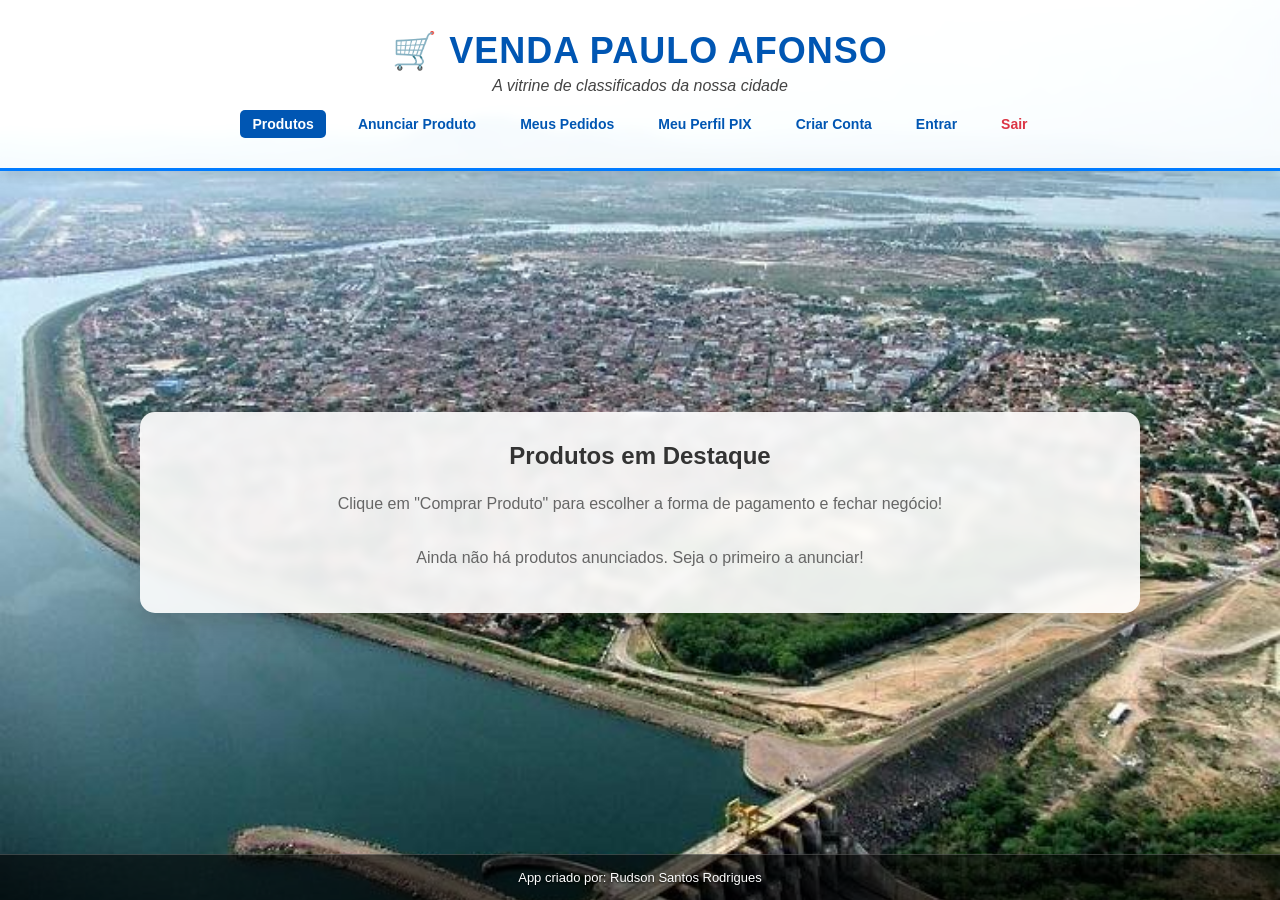
==== index.html @ cea547e6 "Add files via upload" ====
<!DOCTYPE html>
<html lang="pt-BR">
<head>
    <meta charset="UTF-8">
    <meta name="viewport" content="width=device-width, initial-scale=1.0">
    <title>Venda Paulo Afonso - Produtos</title>
    <link rel="stylesheet" href="style.css">
</head>
<body>

    <header class="main-header">
        <h1>🛒 VENDA PAULO AFONSO</h1>
        <p>A vitrine de classificados da nossa cidade</p>
        
        <nav class="nav-menu">
            <a href="index.html" class="ativo">Produtos</a>
            <a href="anunciar.html">Anunciar Produto</a>
            <a href="painel.html">Meus Pedidos</a>
            <a href="perfil.html">Meu Perfil PIX</a>
            <a href="cadastro.html">Criar Conta</a>
            <a href="login.html">Entrar</a>
            <a href="#" id="btnSair" style="color: #dc3545; font-weight: bold;">Sair</a>
        </nav>
    </header>

    <div class="vitrine-container">
        <h2>Produtos em Destaque</h2>
        <p style="text-align: center; color: #666; margin-bottom: 20px;">Clique em "Comprar Produto" para escolher a forma de pagamento e fechar negócio!</p>
        
        <div id="listaProdutos" class="grid-produtos"></div>
    </div>

    <footer class="main-footer">
        App criado por: Rudson Santos Rodrigues
    </footer>

    <script>
        const listaProdutosDiv = document.getElementById('listaProdutos');

        let anuncios = [];
        try {
            anuncios = JSON.parse(localStorage.getItem('listaAnuncios')) || [];
        } catch (erro) {
            anuncios = [];
            localStorage.removeItem('listaAnuncios');
        }

        if (anuncios.length === 0) {
            listaProdutosDiv.innerHTML = '<p class="sem-anuncios">Ainda não há produtos anunciados. Seja o primeiro a anunciar!</p>';
        } else {
            anuncios.forEach((anuncio) => {
                const card = document.createElement('div');
                card.classList.add('produto-card');

                const titulo = anuncio.titulo || 'Produto sem título';
                const preco = anuncio.preco ? parseFloat(anuncio.preco).toFixed(2) : '0.00';
                const descricao = anuncio.descricao || 'Sem descrição';
                const anunciante = anuncio.anunciante || 'Anônimo';
                const imagem = anuncio.imagem || '';

                card.innerHTML = `
                    <img src="${imagem}" alt="${titulo}">
                    <div class="produto-info">
                        <h3>${titulo}</h3>
                        <p class="preco">R$ ${preco}</p>
                        <p class="descricao">${descricao}</p>
                        <span class="anunciante">Vendedor: ${anunciante}</span>
                        
                        <div class="acoes-produto" style="margin-top: 15px;">
                            <button class="btn-comprar btn-principal" 
                                data-titulo="${titulo.replace(/"/g, '&quot;')}" 
                                data-preco="${preco}" 
                                data-vendedor="${anunciante.replace(/"/g, '&quot;')}"
                                style="width: 100%; padding: 10px; font-size: 14px; cursor: pointer;">
                                🛒 Comprar Produto
                            </button>
                        </div>
                    </div>
                `;

                listaProdutosDiv.appendChild(card);
            });

            document.querySelectorAll('.btn-comprar').forEach(botao => {
                botao.addEventListener('click', function() {
                    const titulo = this.getAttribute('data-titulo');
                    const preco = this.getAttribute('data-preco');
                    const vendedor = this.getAttribute('data-vendedor');
                    irParaPagamento(titulo, preco, vendedor);
                });
            });
        }

        function irParaPagamento(titulo, preco, vendedor) {
            let usuarioLogado = null;
            try {
                usuarioLogado = JSON.parse(localStorage.getItem('usuarioLogado'));
            } catch (e) {
                usuarioLogado = null;
            }

            if (!usuarioLogado) {
                alert("Você precisa estar logado para comprar um produto!");
                window.location.href = 'login.html';
                return;
            }

            const produtoSelecionado = {
                titulo: titulo,
                preco: preco,
                vendedor: vendedor
            };

            localStorage.setItem('produtoCheckout', JSON.stringify(produtoSelecionado));
            window.location.href = 'pagamento.html';
        }

        const btnSair = document.getElementById('btnSair');
        if (btnSair) {
            btnSair.addEventListener('click', function(e) {
                e.preventDefault();
                if (confirm("Você tem certeza que deseja sair da sua conta?")) {
                    localStorage.removeItem('usuarioLogado');
                    alert("Você saiu com sucesso!");
                    location.reload();
                }
            });
        }
    </script>
</body>
</html>
---- style.css ----
/* Estilos Gerais e Layout da Página */
body {
    font-family: 'Segoe UI', Tahoma, Geneva, Verdana, sans-serif;
    background-image: url('fundo.jpg');
    background-size: cover;
    background-position: center;
    background-repeat: no-repeat;
    background-attachment: fixed;
    min-height: 100vh;
    margin: 0;
    display: flex;
    flex-direction: column;
    justify-content: space-between;
    align-items: center;
}

/* Estilo do Cabeçalho (VENDA PAULO AFONSO) */
.main-header {
    text-align: center;
    padding: 30px;
    background-color: rgba(255, 255, 255, 0.85); /* Fundo branco levemente transparente */
    width: 100%;
    backdrop-filter: blur(5px); /* Efeito de vidro fosco */
    box-shadow: 0 4px 15px rgba(0, 0, 0, 0.2);
    border-bottom: 3px solid #007bff;
    box-sizing: border-box;
}

.main-header h1 {
    margin: 0;
    color: #0056b3;
    font-size: 36px;
    letter-spacing: 1px;
    text-transform: uppercase;
    font-weight: 800;
}

.main-header p {
    margin: 5px 0 0;
    color: #444;
    font-size: 16px;
    font-style: italic;
}

/* Estilos da Caixa de Cadastro (O Formulário) */
.auth-container {
    background: white;
    padding: 40px;
    border-radius: 15px;
    box-shadow: 0 10px 30px rgba(0, 0, 0, 0.3);
    width: 100%;
    max-width: 420px;
    margin: 20px auto;
    box-sizing: border-box;
}

h2 {
    text-align: center;
    color: #333;
    margin-top: 0;
    margin-bottom: 30px;
}

.input-group {
    margin-bottom: 20px;
}

label {
    font-size: 13px;
    color: #555;
    margin-bottom: 8px;
    display: block;
}

input {
    width: 100%;
    padding: 12px;
    border: 2px solid #e9ecef;
    border-radius: 8px;
    font-size: 15px;
    box-sizing: border-box;
    transition: border-color 0.3s;
}

input:focus {
    outline: none;
    border-color: #007bff;
}

.btn-principal {
    width: 100%;
    background: linear-gradient(to right, #007bff, #0056b3);
    color: white;
    border: none;
    padding: 15px;
    border-radius: 8px;
    cursor: pointer;
    font-size: 16px;
    font-weight: bold;
    margin-top: 20px;
    transition: transform 0.1s;
}

.btn-principal:active {
    transform: scale(0.98);
}

#mensagemFeedback {
    text-align: center;
    margin-top: 20px;
    font-size: 14px;
    font-weight: bold;
    color: green;
    min-height: 20px;
}

/* Estilos do Rodapé */
.main-footer {
    text-align: center;
    padding: 15px;
    color: #fff;
    font-size: 13px;
    background-color: rgba(0, 0, 0, 0.6); /* Fundo escuro levemente transparente para destacar o nome na foto */
    width: 100%;
    border-top: 1px solid rgba(255, 255, 255, 0.2);
    box-sizing: border-box;
    text-shadow: 0 1px 2px rgba(0, 0, 0, 0.8);
}
/* Estilos do Menu de Navegação */
.nav-menu {
    margin-top: 15px;
    display: flex;
    justify-content: center;
    gap: 20px;
}

.nav-menu a {
    text-decoration: none;
    color: #0056b3;
    font-weight: bold;
    font-size: 14px;
    padding: 6px 12px;
    border-radius: 5px;
    transition: background 0.2s;
}

.nav-menu a:hover, .nav-menu a.ativo {
    background-color: #0056b3;
    color: white;
}

/* Estilos da Vitrine e Grid de Produtos */
.vitrine-container {
    width: 90%;
    max-width: 1000px;
    margin: 30px auto;
    background: rgba(255, 255, 255, 0.9);
    padding: 30px;
    border-radius: 15px;
    box-shadow: 0 10px 30px rgba(0,0,0,0.2);
    backdrop-filter: blur(5px);
    box-sizing: border-box;
}

.vitrine-container h2 {
    text-align: center;
    color: #333;
    margin-bottom: 25px;
}

.grid-produtos {
    display: grid;
    grid-template-columns: repeat(auto-fill, minmax(250px, 1fr));
    gap: 20px;
}

/* Estilo de cada Card de Produto */
.produto-card {
    background: white;
    border-radius: 10px;
    overflow: hidden;
    box-shadow: 0 4px 10px rgba(0,0,0,0.1);
    display: flex;
    flex-direction: column;
    justify-content: space-between;
}

.produto-card img {
    width: 100%;
    height: 180px;
    object-fit: cover; /* Mantém a proporção da foto sem distorcer */
}

.produto-info {
    padding: 15px;
}

.produto-info h3 {
    margin: 0 0 10px 0;
    font-size: 18px;
    color: #222;
}

.produto-info .preco {
    font-size: 20px;
    color: #28a745;
    font-weight: bold;
    margin: 5px 0;
}

.produto-info .descricao {
    font-size: 14px;
    color: #666;
    margin-bottom: 10px;
}

.produto-info .anunciante {
    font-size: 12px;
    color: #999;
    font-style: italic;
    display: block;
    border-top: 1px solid #eee;
    padding-top: 8px;
}

.sem-anuncios {
    text-align: center;
    color: #666;
    font-size: 16px;
    grid-column: 1 / -1;
}
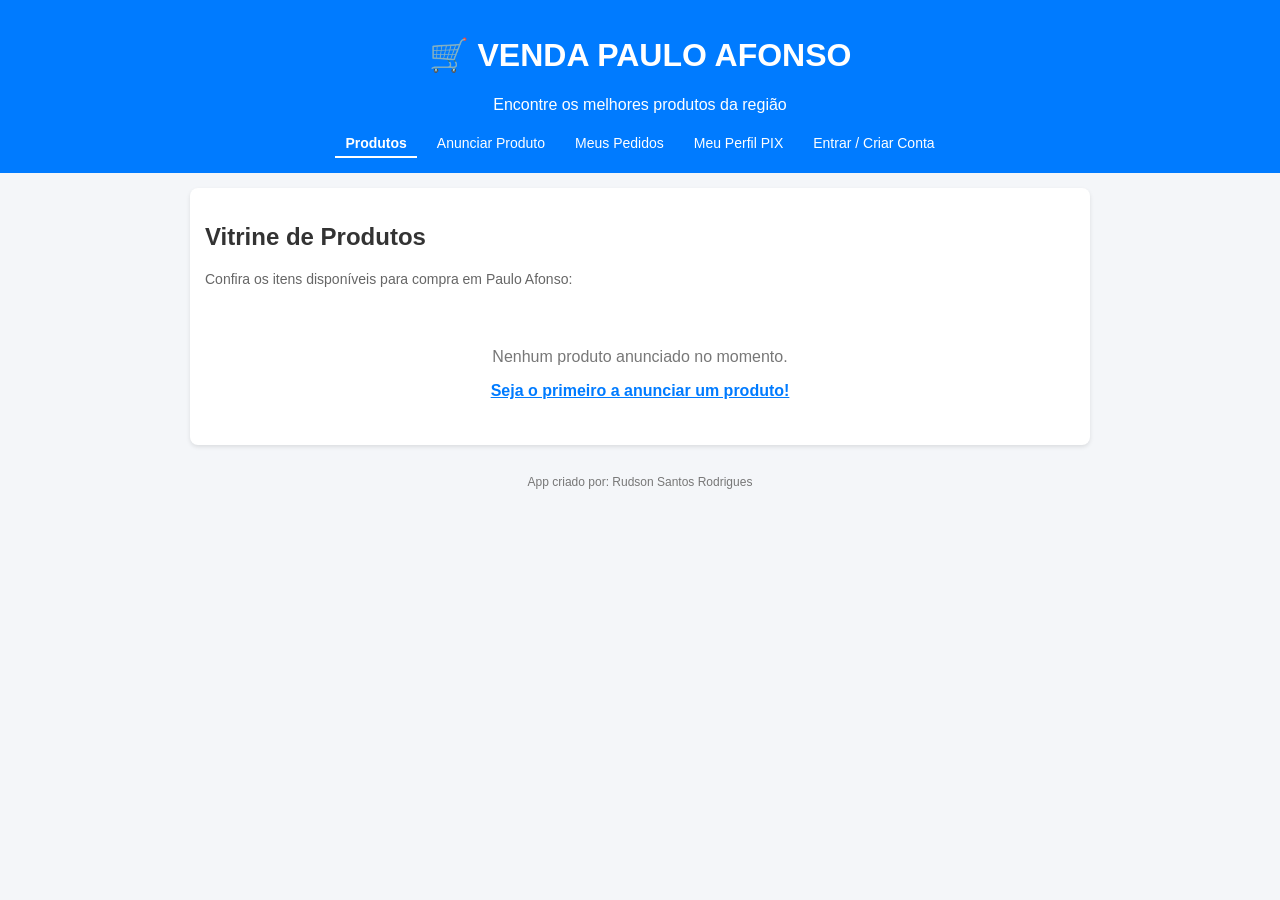
==== commit 104991d5: "Update index.html" ====
--- a/index.html
+++ b/index.html
@@ -3,31 +3,82 @@
 <head>
     <meta charset="UTF-8">
     <meta name="viewport" content="width=device-width, initial-scale=1.0">
-    <title>Venda Paulo Afonso - Produtos</title>
+    <title>Venda Paulo Afonso - Início</title>
     <link rel="stylesheet" href="style.css">
+    <style>
+        /* Estilos específicos da vitrine e cards de produtos */
+        .vitrine-grid {
+            display: grid;
+            grid-template-columns: repeat(auto-fill, minmax(250px, 1fr));
+            gap: 15px;
+            margin-top: 15px;
+        }
+        .card-produto {
+            background: #fff;
+            border: 1px solid #ddd;
+            border-radius: 8px;
+            padding: 15px;
+            text-align: left;
+            box-shadow: 0 2px 4px rgba(0,0,0,0.05);
+            display: flex;
+            flex-direction: column;
+            justify-content: space-between;
+        }
+        .card-produto h3 {
+            margin-top: 0;
+            color: #007bff;
+            font-size: 18px;
+        }
+        .card-produto p {
+            margin: 8px 0;
+            font-size: 14px;
+            color: #555;
+        }
+        .preco-destaque {
+            font-size: 16px;
+            font-weight: bold;
+            color: #28a745;
+        }
+        .btn-comprar {
+            background-color: #28a745;
+            color: white;
+            border: none;
+            padding: 10px;
+            border-radius: 4px;
+            cursor: pointer;
+            font-weight: bold;
+            width: 100%;
+            margin-top: 10px;
+            font-size: 14px;
+        }
+        .btn-comprar:hover {
+            background-color: #218838;
+        }
+    </style>
 </head>
 <body>
 
     <header class="main-header">
         <h1>🛒 VENDA PAULO AFONSO</h1>
-        <p>A vitrine de classificados da nossa cidade</p>
+        <p>Encontre os melhores produtos da região</p>
         
         <nav class="nav-menu">
             <a href="index.html" class="ativo">Produtos</a>
             <a href="anunciar.html">Anunciar Produto</a>
             <a href="painel.html">Meus Pedidos</a>
             <a href="perfil.html">Meu Perfil PIX</a>
-            <a href="cadastro.html">Criar Conta</a>
-            <a href="login.html">Entrar</a>
-            <a href="#" id="btnSair" style="color: #dc3545; font-weight: bold;">Sair</a>
+            <a href="login.html" id="linkLogin">Entrar / Criar Conta</a>
+            <a href="#" id="btnSair" style="color: #ffcccc; font-weight: bold; display: none;">Sair</a>
         </nav>
     </header>
 
-    <div class="vitrine-container">
-        <h2>Produtos em Destaque</h2>
-        <p style="text-align: center; color: #666; margin-bottom: 20px;">Clique em "Comprar Produto" para escolher a forma de pagamento e fechar negócio!</p>
+    <div class="vitrine-container" style="max-width: 900px;">
+        <h2>Vitrine de Produtos</h2>
+        <p style="font-size: 14px; color: #666;">Confira os itens disponíveis para compra em Paulo Afonso:</p>
         
-        <div id="listaProdutos" class="grid-produtos"></div>
+        <div id="vitrine" class="vitrine-grid">
+            <!-- Os produtos cadastrados serão injetados aqui automaticamente via JavaScript -->
+        </div>
     </div>
 
     <footer class="main-footer">
@@ -35,97 +86,76 @@
     </footer>
 
     <script>
-        const listaProdutosDiv = document.getElementById('listaProdutos');
+        // Verifica o estado da sessão do usuário no menu
+        const usuarioLogado = JSON.parse(localStorage.getItem('usuarioLogado'));
+        const linkLogin = document.getElementById('linkLogin');
+        const btnSair = document.getElementById('btnSair');
 
-        let anuncios = [];
-        try {
-            anuncios = JSON.parse(localStorage.getItem('listaAnuncios')) || [];
-        } catch (erro) {
-            anuncios = [];
-            localStorage.removeItem('listaAnuncios');
+        if (usuarioLogado) {
+            linkLogin.textContent = `Olá, ${usuarioLogado.nome}`;
+            linkLogin.href = 'perfil.html';
+            btnSair.style.display = 'inline';
         }
 
-        if (anuncios.length === 0) {
-            listaProdutosDiv.innerHTML = '<p class="sem-anuncios">Ainda não há produtos anunciados. Seja o primeiro a anunciar!</p>';
-        } else {
-            anuncios.forEach((anuncio) => {
-                const card = document.createElement('div');
-                card.classList.add('produto-card');
+        btnSair.addEventListener('click', function(e) {
+            e.preventDefault();
+            if (confirm("Deseja sair da sua conta?")) {
+                localStorage.removeItem('usuarioLogado');
+                alert("Você saiu com sucesso!");
+                window.location.reload();
+            }
+        });
 
-                const titulo = anuncio.titulo || 'Produto sem título';
-                const preco = anuncio.preco ? parseFloat(anuncio.preco).toFixed(2) : '0.00';
-                const descricao = anuncio.descricao || 'Sem descrição';
-                const anunciante = anuncio.anunciante || 'Anônimo';
-                const imagem = anuncio.imagem || '';
+        // Carrega os produtos salvos no LocalStorage e renderiza na vitrine
+        window.onload = function() {
+            const listaProdutos = JSON.parse(localStorage.getItem('listaProdutos')) || [];
+            const vitrineDiv = document.getElementById('vitrine');
 
-                card.innerHTML = `
-                    <img src="${imagem}" alt="${titulo}">
-                    <div class="produto-info">
-                        <h3>${titulo}</h3>
-                        <p class="preco">R$ ${preco}</p>
-                        <p class="descricao">${descricao}</p>
-                        <span class="anunciante">Vendedor: ${anunciante}</span>
-                        
-                        <div class="acoes-produto" style="margin-top: 15px;">
-                            <button class="btn-comprar btn-principal" 
-                                data-titulo="${titulo.replace(/"/g, '&quot;')}" 
-                                data-preco="${preco}" 
-                                data-vendedor="${anunciante.replace(/"/g, '&quot;')}"
-                                style="width: 100%; padding: 10px; font-size: 14px; cursor: pointer;">
-                                🛒 Comprar Produto
-                            </button>
-                        </div>
+            if (listaProdutos.length === 0) {
+                vitrineDiv.innerHTML = `
+                    <div style="grid-column: 1 / -1; text-align: center; padding: 30px; color: #777;">
+                        <p>Nenhum produto anunciado no momento.</p>
+                        <a href="anunciar.html" style="color: #007bff; font-weight: bold; text-decoration: underline;">Seja o primeiro a anunciar um produto!</a>
                     </div>
                 `;
+            } else {
+                vitrineDiv.innerHTML = "";
+                listaProdutos.forEach(prod => {
+                    vitrineDiv.innerHTML += `
+                        <div class="card-produto">
+                            <div>
+                                <h3>${prod.titulo}</h3>
+                                <p>${prod.descricao || 'Sem descrição informada.'}</p>
+                                <p class="preco-destaque">R$ ${parseFloat(prod.preco).toFixed(2)}</p>
+                                <p style="font-size: 12px; color: #888;">Vendedor: ${prod.vendedor}</p>
+                            </div>
+                            <button class="btn-comprar" onclick="irParaCheckout('${prod.id}')">Comprar Agora</button>
+                        </div>
+                    `;
+                });
+            }
+        };
 
-                listaProdutosDiv.appendChild(card);
-            });
-
-            document.querySelectorAll('.btn-comprar').forEach(botao => {
-                botao.addEventListener('click', function() {
-                    const titulo = this.getAttribute('data-titulo');
-                    const preco = this.getAttribute('data-preco');
-                    const vendedor = this.getAttribute('data-vendedor');
-                    irParaPagamento(titulo, preco, vendedor);
-                });
-            });
-        }
-
-        function irParaPagamento(titulo, preco, vendedor) {
-            let usuarioLogado = null;
-            try {
-                usuarioLogado = JSON.parse(localStorage.getItem('usuarioLogado'));
-            } catch (e) {
-                usuarioLogado = null;
-            }
-
-            if (!usuarioLogado) {
-                alert("Você precisa estar logado para comprar um produto!");
+        // Função chamada ao clicar em comprar
+        function irParaCheckout(idProduto) {
+            const usuario = localStorage.getItem('usuarioLogado');
+            if (!usuario) {
+                alert("Você precisa estar logado para realizar uma compra!");
                 window.location.href = 'login.html';
                 return;
             }
 
-            const produtoSelecionado = {
-                titulo: titulo,
-                preco: preco,
-                vendedor: vendedor
-            };
+            const listaProdutos = JSON.parse(localStorage.getItem('listaProdutos')) || [];
+            const produtoEscolhido = listaProdutos.find(p => p.id === idProduto);
 
-            localStorage.setItem('produtoCheckout', JSON.stringify(produtoSelecionado));
-            window.location.href = 'pagamento.html';
-        }
-
-        const btnSair = document.getElementById('btnSair');
-        if (btnSair) {
-            btnSair.addEventListener('click', function(e) {
-                e.preventDefault();
-                if (confirm("Você tem certeza que deseja sair da sua conta?")) {
-                    localStorage.removeItem('usuarioLogado');
-                    alert("Você saiu com sucesso!");
-                    location.reload();
-                }
-            });
+            if (produtoEscolhido) {
+                // Salva temporariamente o produto que está sendo comprado
+                localStorage.setItem('produtoCheckout', JSON.stringify(produtoEscolhido));
+                window.location.href = 'pagamento.html';
+            } else {
+                alert("Produto não encontrado.");
+            }
         }
     </script>
 </body>
-</html>+</html>
--- a/style.css
+++ b/style.css
@@ -1,231 +1,105 @@
-/* Estilos Gerais e Layout da Página */
 body {
-    font-family: 'Segoe UI', Tahoma, Geneva, Verdana, sans-serif;
-    background-image: url('fundo.jpg');
-    background-size: cover;
-    background-position: center;
-    background-repeat: no-repeat;
-    background-attachment: fixed;
-    min-height: 100vh;
+    font-family: Arial, sans-serif;
+    background-color: #f4f6f9;
     margin: 0;
-    display: flex;
-    flex-direction: column;
-    justify-content: space-between;
-    align-items: center;
+    padding: 0;
+    color: #333;
 }
 
-/* Estilo do Cabeçalho (VENDA PAULO AFONSO) */
 .main-header {
+    background-color: #007bff;
+    color: white;
+    padding: 15px;
     text-align: center;
-    padding: 30px;
-    background-color: rgba(255, 255, 255, 0.85); /* Fundo branco levemente transparente */
-    width: 100%;
-    backdrop-filter: blur(5px); /* Efeito de vidro fosco */
-    box-shadow: 0 4px 15px rgba(0, 0, 0, 0.2);
-    border-bottom: 3px solid #007bff;
+}
+
+.nav-menu {
+    margin-top: 10px;
+    display: flex;
+    justify-content: center;
+    flex-wrap: wrap;
+    gap: 10px;
+}
+
+.nav-menu a {
+    color: white;
+    text-decoration: none;
+    font-size: 14px;
+    padding: 5px 10px;
+}
+
+.nav-menu a:hover {
+    text-decoration: underline;
+}
+
+.nav-menu a.ativo {
+    font-weight: bold;
+    border-bottom: 2px solid white;
+}
+
+.vitrine-container, .auth-container {
+    padding: 15px;
+    max-width: 600px;
+    margin: 15px auto;
+    background: white;
+    border-radius: 8px;
+    box-shadow: 0 2px 4px rgba(0,0,0,0.1);
     box-sizing: border-box;
 }
 
-.main-header h1 {
-    margin: 0;
-    color: #0056b3;
-    font-size: 36px;
-    letter-spacing: 1px;
-    text-transform: uppercase;
-    font-weight: 800;
+.input-group {
+    margin-bottom: 12px;
+    text-align: left;
 }
 
-.main-header p {
-    margin: 5px 0 0;
-    color: #444;
-    font-size: 16px;
-    font-style: italic;
+.input-group label {
+    display: block;
+    margin-bottom: 5px;
+    font-weight: bold;
+    font-size: 14px;
 }
 
-/* Estilos da Caixa de Cadastro (O Formulário) */
-.auth-container {
-    background: white;
-    padding: 40px;
-    border-radius: 15px;
-    box-shadow: 0 10px 30px rgba(0, 0, 0, 0.3);
+.input-group input, .input-group select {
     width: 100%;
-    max-width: 420px;
-    margin: 20px auto;
+    padding: 10px;
+    border: 1px solid #ccc;
+    border-radius: 4px;
     box-sizing: border-box;
-}
-
-h2 {
-    text-align: center;
-    color: #333;
-    margin-top: 0;
-    margin-bottom: 30px;
-}
-
-.input-group {
-    margin-bottom: 20px;
-}
-
-label {
-    font-size: 13px;
-    color: #555;
-    margin-bottom: 8px;
-    display: block;
-}
-
-input {
-    width: 100%;
-    padding: 12px;
-    border: 2px solid #e9ecef;
-    border-radius: 8px;
-    font-size: 15px;
-    box-sizing: border-box;
-    transition: border-color 0.3s;
-}
-
-input:focus {
-    outline: none;
-    border-color: #007bff;
+    font-size: 16px; /* Evita zoom automático no iPhone */
 }
 
 .btn-principal {
-    width: 100%;
-    background: linear-gradient(to right, #007bff, #0056b3);
+    background-color: #28a745;
     color: white;
     border: none;
-    padding: 15px;
-    border-radius: 8px;
+    padding: 12px;
+    width: 100%;
+    border-radius: 4px;
+    font-size: 16px;
     cursor: pointer;
-    font-size: 16px;
     font-weight: bold;
-    margin-top: 20px;
-    transition: transform 0.1s;
 }
 
-.btn-principal:active {
-    transform: scale(0.98);
+.btn-principal:hover {
+    background-color: #218838;
 }
 
-#mensagemFeedback {
-    text-align: center;
-    margin-top: 20px;
-    font-size: 14px;
-    font-weight: bold;
-    color: green;
-    min-height: 20px;
-}
-
-/* Estilos do Rodapé */
 .main-footer {
     text-align: center;
     padding: 15px;
-    color: #fff;
-    font-size: 13px;
-    background-color: rgba(0, 0, 0, 0.6); /* Fundo escuro levemente transparente para destacar o nome na foto */
-    width: 100%;
-    border-top: 1px solid rgba(255, 255, 255, 0.2);
-    box-sizing: border-box;
-    text-shadow: 0 1px 2px rgba(0, 0, 0, 0.8);
-}
-/* Estilos do Menu de Navegação */
-.nav-menu {
-    margin-top: 15px;
-    display: flex;
-    justify-content: center;
-    gap: 20px;
+    font-size: 12px;
+    color: #777;
 }
 
-.nav-menu a {
-    text-decoration: none;
-    color: #0056b3;
-    font-weight: bold;
-    font-size: 14px;
-    padding: 6px 12px;
-    border-radius: 5px;
-    transition: background 0.2s;
+/* Ajustes responsivos para telas pequenas (Celulares) */
+@media (max-width: 768px) {
+    body {
+        padding: 0;
+    }
+    .vitrine-container, .auth-container {
+        margin: 5px;
+        border-radius: 0;
+        box-shadow: none;
+        padding: 10px;
+    }
 }
-
-.nav-menu a:hover, .nav-menu a.ativo {
-    background-color: #0056b3;
-    color: white;
-}
-
-/* Estilos da Vitrine e Grid de Produtos */
-.vitrine-container {
-    width: 90%;
-    max-width: 1000px;
-    margin: 30px auto;
-    background: rgba(255, 255, 255, 0.9);
-    padding: 30px;
-    border-radius: 15px;
-    box-shadow: 0 10px 30px rgba(0,0,0,0.2);
-    backdrop-filter: blur(5px);
-    box-sizing: border-box;
-}
-
-.vitrine-container h2 {
-    text-align: center;
-    color: #333;
-    margin-bottom: 25px;
-}
-
-.grid-produtos {
-    display: grid;
-    grid-template-columns: repeat(auto-fill, minmax(250px, 1fr));
-    gap: 20px;
-}
-
-/* Estilo de cada Card de Produto */
-.produto-card {
-    background: white;
-    border-radius: 10px;
-    overflow: hidden;
-    box-shadow: 0 4px 10px rgba(0,0,0,0.1);
-    display: flex;
-    flex-direction: column;
-    justify-content: space-between;
-}
-
-.produto-card img {
-    width: 100%;
-    height: 180px;
-    object-fit: cover; /* Mantém a proporção da foto sem distorcer */
-}
-
-.produto-info {
-    padding: 15px;
-}
-
-.produto-info h3 {
-    margin: 0 0 10px 0;
-    font-size: 18px;
-    color: #222;
-}
-
-.produto-info .preco {
-    font-size: 20px;
-    color: #28a745;
-    font-weight: bold;
-    margin: 5px 0;
-}
-
-.produto-info .descricao {
-    font-size: 14px;
-    color: #666;
-    margin-bottom: 10px;
-}
-
-.produto-info .anunciante {
-    font-size: 12px;
-    color: #999;
-    font-style: italic;
-    display: block;
-    border-top: 1px solid #eee;
-    padding-top: 8px;
-}
-
-.sem-anuncios {
-    text-align: center;
-    color: #666;
-    font-size: 16px;
-    grid-column: 1 / -1;
-}
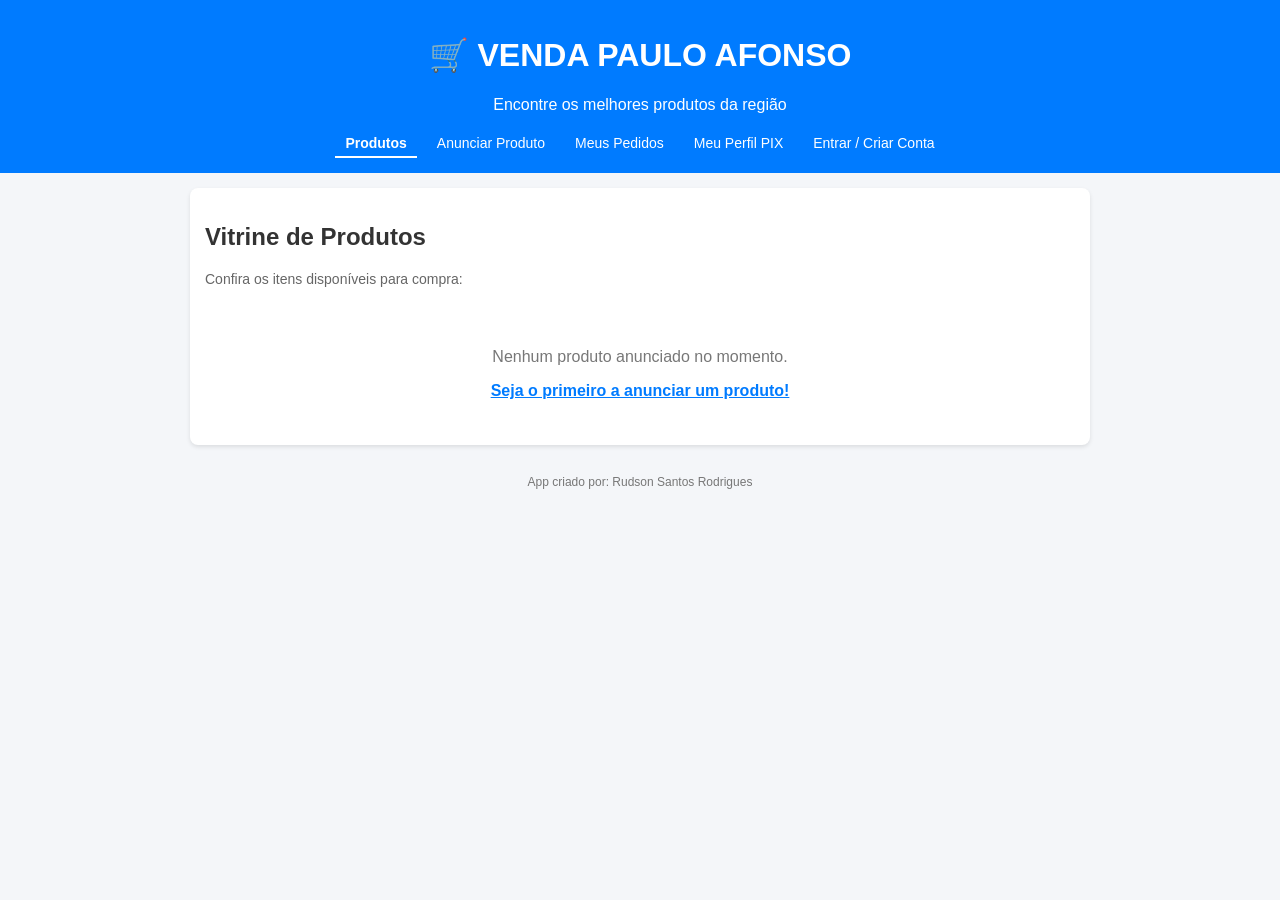
==== commit 5f737aa4: "Add files via upload" ====
--- a/index.html
+++ b/index.html
@@ -6,7 +6,6 @@
     <title>Venda Paulo Afonso - Início</title>
     <link rel="stylesheet" href="style.css">
     <style>
-        /* Estilos específicos da vitrine e cards de produtos */
         .vitrine-grid {
             display: grid;
             grid-template-columns: repeat(auto-fill, minmax(250px, 1fr));
@@ -23,6 +22,14 @@
             display: flex;
             flex-direction: column;
             justify-content: space-between;
+        }
+        .img-produto {
+            width: 100%;
+            height: 150px;
+            object-fit: cover;
+            border-radius: 4px;
+            margin-bottom: 10px;
+            background-color: #eee;
         }
         .card-produto h3 {
             margin-top: 0;
@@ -74,10 +81,10 @@
 
     <div class="vitrine-container" style="max-width: 900px;">
         <h2>Vitrine de Produtos</h2>
-        <p style="font-size: 14px; color: #666;">Confira os itens disponíveis para compra em Paulo Afonso:</p>
+        <p style="font-size: 14px; color: #666;">Confira os itens disponíveis para compra:</p>
         
         <div id="vitrine" class="vitrine-grid">
-            <!-- Os produtos cadastrados serão injetados aqui automaticamente via JavaScript -->
+            <!-- Produtos inseridos dinamicamente -->
         </div>
     </div>
 
@@ -86,7 +93,6 @@
     </footer>
 
     <script>
-        // Verifica o estado da sessão do usuário no menu
         const usuarioLogado = JSON.parse(localStorage.getItem('usuarioLogado'));
         const linkLogin = document.getElementById('linkLogin');
         const btnSair = document.getElementById('btnSair');
@@ -106,7 +112,6 @@
             }
         });
 
-        // Carrega os produtos salvos no LocalStorage e renderiza na vitrine
         window.onload = function() {
             const listaProdutos = JSON.parse(localStorage.getItem('listaProdutos')) || [];
             const vitrineDiv = document.getElementById('vitrine');
@@ -121,9 +126,13 @@
             } else {
                 vitrineDiv.innerHTML = "";
                 listaProdutos.forEach(prod => {
+                    // Se o produto tiver imagem salva, exibe. Se não, exibe um espaço vazio ou oculta.
+                    const imagemTag = prod.imagem ? `<img src="${prod.imagem}" class="img-produto" alt="Foto do produto">` : '';
+
                     vitrineDiv.innerHTML += `
                         <div class="card-produto">
                             <div>
+                                ${imagemTag}
                                 <h3>${prod.titulo}</h3>
                                 <p>${prod.descricao || 'Sem descrição informada.'}</p>
                                 <p class="preco-destaque">R$ ${parseFloat(prod.preco).toFixed(2)}</p>
@@ -136,7 +145,6 @@
             }
         };
 
-        // Função chamada ao clicar em comprar
         function irParaCheckout(idProduto) {
             const usuario = localStorage.getItem('usuarioLogado');
             if (!usuario) {
@@ -149,7 +157,6 @@
             const produtoEscolhido = listaProdutos.find(p => p.id === idProduto);
 
             if (produtoEscolhido) {
-                // Salva temporariamente o produto que está sendo comprado
                 localStorage.setItem('produtoCheckout', JSON.stringify(produtoEscolhido));
                 window.location.href = 'pagamento.html';
             } else {
@@ -158,4 +165,4 @@
         }
     </script>
 </body>
-</html>
+</html>
--- a/style.css
+++ b/style.css
@@ -102,4 +102,4 @@
         box-shadow: none;
         padding: 10px;
     }
-}
+}
